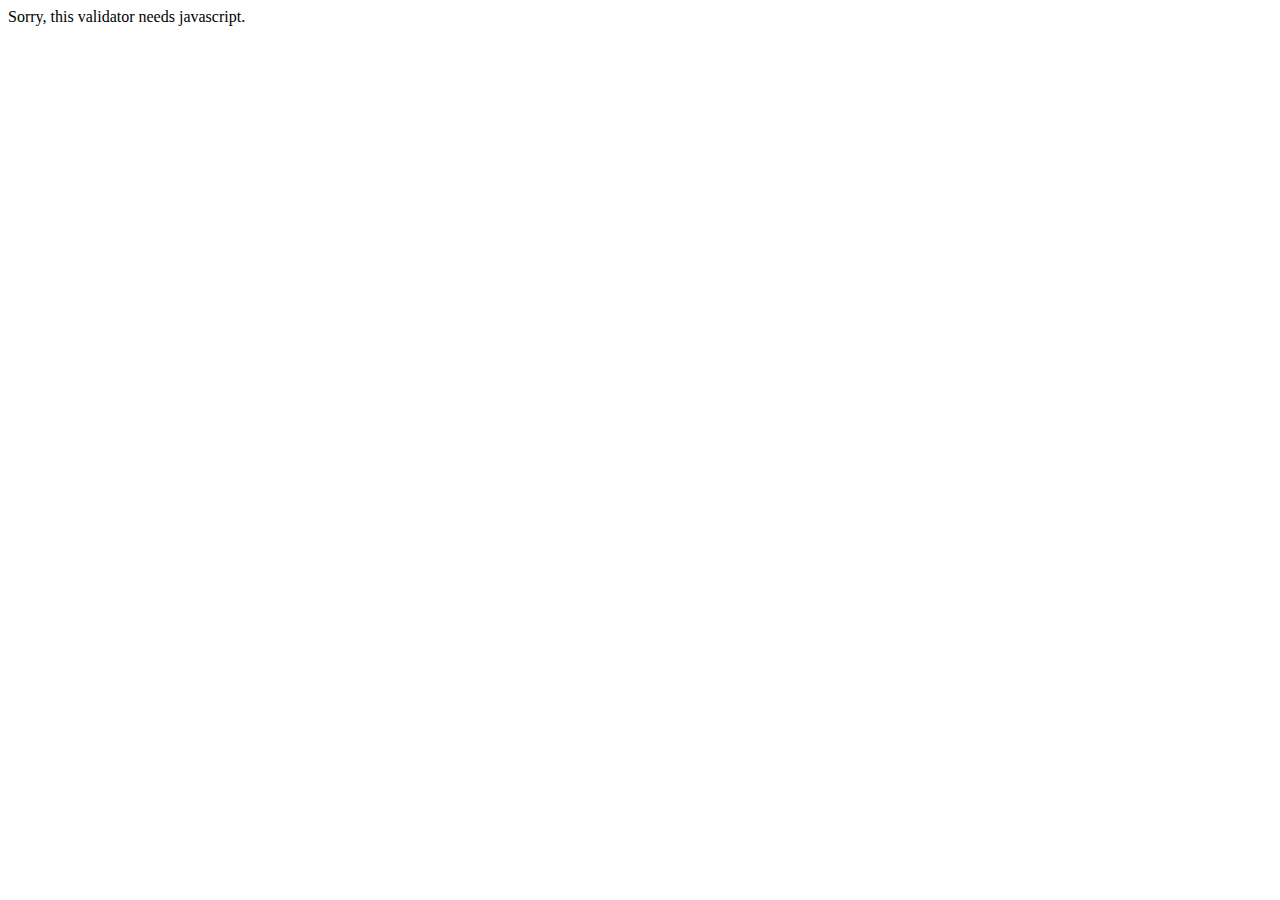
==== validator.html @ ee77df8c "Made find node types the default" ====
<!DOCTYPE html PUBLIC "-//W3C//DTD XHTML 1.0 Strict//EN" "http://www.w3.org/TR/xhtml1/DTD/xhtml1-strict.dtd">
<html xmlns="http://www.w3.org/1999/xhtml">
    <head>
        <meta name="generator" content="emacs" />
        <meta http-equiv="Content-Type" content="text/html; charset=UTF-8" />
        <meta name="author" content="Eric Prud'hommeaux (eric+shex@w3.org)" />
        <meta name="copyright" content="Copyright &copy; 2013 Eric Prud'hommeaux" />
        <meta name="keywords" content="schema validator, Turtle" />
        <meta name="description" content="This is a validator for dataset descriptions conforming to the HCLS specification. It is based on the Shape Expression work of Eric Prud&#39;hommeaux" />

        <title>HCLS Validator</title>
        <link rel="stylesheet" href="validator.css" type="text/css" />
        <style type="text/css">
.hilightSolution { background-color: #fea; }
.hilightRule { border-top: 1px solid #8fc; border-bottom: 1px solid #8fc; border-left: .25em solid #8fc; border-right: .25em solid #8fc; background-color: #fea; }
.hilightData { border-top: 1px solid #7bf; border-bottom: 1px solid #7bf; border-left: .25em solid #7bf; border-right: .25em solid #7bf; background-color: #fea; }
.remainingData { background-color: #dae; }
.schemaflow { border-top: 1px solid #8fc; border-bottom: 1px solid #8fc; border-left: .25em solid #8fc; border-right: .25em solid #8fc; }
.schemapre { border:.5em solid #7fb; }
.dataflow { border-top: 1px solid #7bf; border-bottom: 1px solid #7bf; border-left: .25em solid #7bf; border-right: .25em solid #7bf; }
.datapre { border:.5em solid #7bf; }
.solution { border-top: 1px solid #fb7; border-bottom: 1px solid #fb7; border-left: .25em solid #fb7; border-right: .25em solid #fb7; }
.inputBox { float:left; margin: .5em; }
.textButton { background-color: #ddd; border: 1px solid #000; }
.preload { float:left; border:3px solid #efe; margin-left: 1em;}
.preload-desc { float:left; border:3px solid #fff; text-align: right;}
.IRI { color: #00f; }
.bnode { color: #a3a; }
.literal { color: #722; }
.rule { color: #119; }
.code { color: #7bb; }
.comment { color: #191; }
.error { color: #d00; }
        </style>
        <link rel="shortcut icon" href="shortcut.ico" type="image/x-icon" />
    </head>

    <body>
		
		
        <div id="apology">Sorry, this validator needs javascript.</div>

        <div id="main">
        	<h1>HCLS Dataset Description Validator</h1>
            <div id="schema" style="width=100%; ">
                <div>
                    <h2 class="task schema">Schema Status:</h2>
                    <div class="message progress">Preparing to parse schema.</div>
                    <div style="clear:both;"></div>
                </div>
                <textarea class="textInput" cols="70" rows="1" style="display:none;" contenteditable="false"></textarea>
                <div class="editparent"><pre class="textInput" contenteditable="false" style="display:none; overflow:scroll !important; "></pre></div>
                <input class="save" value=""></input>
            </div>

            <div id="data" class="column">
                <div>
                    <h2 class="task data">Data (Turtle):</h2>
                    <div class="message progress">Preparing to parse data.</div>
                    <div style="clear:both;"></div>
                </div>
                <textarea class="textInput" cols="70" rows="20"></textarea>
                <div class="editparent"><pre class="textInput" contenteditable="true" style="display:none; overflow:scroll !important; "></pre></div>
                <input class="save" value=""></input>
            </div>

            <div class="column">
                <div id="title">
                    <h1><a href="." tabindex="10">ShEx</a></h1>
                    <h2>Data Validation Demo</h2>
                </div>

                <div style="clear:both; padding-left:5em" id="colorize">
                    <input type="checkbox" id="ctl-colorize" tabindex="9"/> <label for="ctl-colorize"><span style="color: #700;">c</span><span style="color: #510;">o</span><span style="color: #330;">l</span><span style="color: #150;">o</span><span style="color: #070;">r</span><span style="color: #051;">i</span><span style="color: #033;">z</span><span style="color: #015;">e</span><span style="color: #007;">d</span></label>
                </div>

                <div id="validation">
                    <h2 id="validation-label" class="task validation">Validation:</h2>

                <div style="clear:both;">
                    <div id="settings">
                        <div id="options">
                            <input type="radio" name="mode" id="opt-find-type" value="find-type" checked="checked" /> <label for="opt-pre-typed">Find node types</label><br/>
                            <input type="radio" name="mode" id="opt-pre-typed" value="pre-typed" />
                            <label for="opt-pre-typed">Pre-typed</label>
                            <label for="starting-node">graph node:</label>
                            <input type="text" id="starting-node" value="???" disabled="disabled" />
                        </div>
                    </div>

<!--
                    <div style="float:left">View as </div>
                    <div id="view" style="padding-left: .2em; float:left">
                        <a id="as-sparql-query"      class="disabled" href="#">SPARQL query</a><br/>
                        <a id="as-remaining-triples" class="disabled" href="#">SPARQL remaining triples</a><br/>
                        <a id="as-resource-shape"    class="disabled" href="#">Resource Shape</a>
                        <a id="as-resource-sexpr"    class="disabled" href="#">S-Expression</a>
                    </div>
                    <div id="permalink">
                        <a href="#">permalink</a> <input type="checkbox" id="ctl-keep-history"/> <label for="ctl-keep-history">add to history</label>
                    </div>
-->
                </div>

                <h2 id="validation-header" style="clear:both">Validation messages:</h2>
                <pre id="validation-messages" class="disabled">unexpected state</pre>
                </div>
                <!-- div style="clear:both" id="ch">
                <pre class="changeable" contenteditable="true">edit me</pre>
                </div -->
            </div>

            <div style="clear:both">
                <h2 style="color: #330;" id="valResults-header">Validation Results</h2>
                <pre id="valResults" class="disabled">unexpected state.</pre>
            </div>
        </div>

        <div style="display:none"><!-- some state -->
            <input id="curRule" type="text" size="1" value="-1"></input><br/>
            <input id="curSolution" type="text" size="1" value="-1"></input><br/>
            <input id="curData" type="text" size="1" value="-1"></input><br/>
        </div>

        <script src="js/jquery.min.js" type= "text/javascript"></script>
        <script src="js/jquery.contenteditable.js" type="text/javascript"></script>
        <script src="js/webtoolkit.base64.js" type="text/javascript"></script>
        <script src="RDF.js" type="text/javascript"></script>
        <script src="ShExParser.js" type="text/javascript"></script>
        <script src="TurtleParser.js" type="text/javascript"></script>
        <script src="js/ShExDemo.js" type="text/javascript"></script>
        <script type="text/javascript">
      		var d = false;
            var interactionInterface = ShExDemo(RDF);
            window.message = interactionInterface.message;
            RDF.message = function (m) {
                interactionInterface.message(m);
            }

            $("#apology").text("Starting javascript libraries...");
            $(document).ready(function () {
                try {
                    interactionInterface.loadAndStart();
                } catch (e) { // Sigh, exceptions ajax callbacks never get here.
                    $("#apology").text("Error running javascript libraries: " + e);
                }
            });
        </script>
    </body>
</html>
---- validator.css ----
/* Fancy heading like http://pegjs.majda.cz/online */
#title h1 {
  float: left;
  margin: 0;
  padding: .5em 1.5em;
  border-top-left-radius: .5em; -moz-border-radius-topleft: .5em;
  border-bottom-left-radius: .5em; -moz-border-radius-bottomleft: .5em;
  font-size: 1em; text-shadow: black 0 0 1.25px;
  text-align: center;
  background-color: #3b7; color: white;
}
#title h1 a {
  text-decoration: none;
}
#title h2 {
  float:left;
  padding: .5em 1.5em;
  border-top-right-radius: .5em; -moz-border-radius-topright: .5em;
  border-bottom-right-radius: .5em; -moz-border-radius-bottomright: .5em;
  font-size: 100%; text-shadow: black 0 0 1.25px;
  text-align: center;
  background-color: #37b; color: white;
}
a, a:visited { color: #3d586c; }
#title a, #title a:visited { color: #ff7; }


/* Course layout elements */
#main { display: none; position: absolute; top: 0em; left: 0; right: 0; bottom: 0;}
h2 { margin: 0; border: none; }
.column { float:left; margin-right: 1em; }
.task    { float:left; }
.disabled { color: gray; background-color: #fff; }
.save { display: none; }


/* Fancy messages like http://pegjs.majda.cz/online */
.message {
  border-radius: .3em; -moz-border-radius: .3em;
  padding: .28em .5em;
  float:left;
  margin-left: .2em; 
}
.message a.view { display: block; float: right; }
.message .size-and-time { visibility: hidden; float: right; font-size: 70%; margin: .3em 1em; color: #800; }
.message:hover .size-and-time { visibility: visible; }
.message.error { background-color: #f77; }
.message.progress {
  padding-left: 40px;
  /* Spinner image generated by http://www.loadinfo.net/. */
  background: #ffff80 url("../img/spinner-16x16-progress.gif") 14px center no-repeat;
}


/* Schema gets color A, Data color B, and Validation a gradient A to B. */
.textInput         { clear:both; padding: 2px; margin: 0em; text-indent: 0px; border: 1px solid; }
.schema-color      { background-color: #afa; }
#schema .textInput { border-left: .7em solid #afa; }
.data-color        { background-color: #9bf; }
#data .textInput   { border-left: .7em solid #9bf; }
.validation-color  {
    background-color: #9ee;
    background: -webkit-linear-gradient(left, #afa , #9bf); /* For Safari */
    background: -o-linear-gradient(right, #afa, #9bf); /* For Opera 11.1 to 12.0 */
    background: -moz-linear-gradient(right, #afa, #9bf); /* For Firefox 3.6 to 15 */
    background: linear-gradient(to right, #afa , #9bf); /* Standard syntax */
}

#settings         { padding: .5em 0; }
#starting-node    { background-color: #9bf; } /* needs Data so color B */
#view a           { /* these need a Schema so use color A */
    background-color: #afa;
    border-radius:.3em;
    padding: .3em;
    font-size: small;
    line-height: 200%;
}
#view a:hover     { background-color: #9d9; }
#view a.disabled  { color: #eee; background-color: #777; }


/* Validation results */
#valResults-header {
  margin: 1.25em 0 0 0; border: none; padding: .25em 1.2em .25em 1.2em;
  font-size: 80%;
  background-color: #ccc;
}
#valResults {
  /*overflow: auto;*/
  padding-left: 1em;
  background-color: #fff;
}


/* permalink controls */
#permalink { clear:both; padding: .5em 0; }
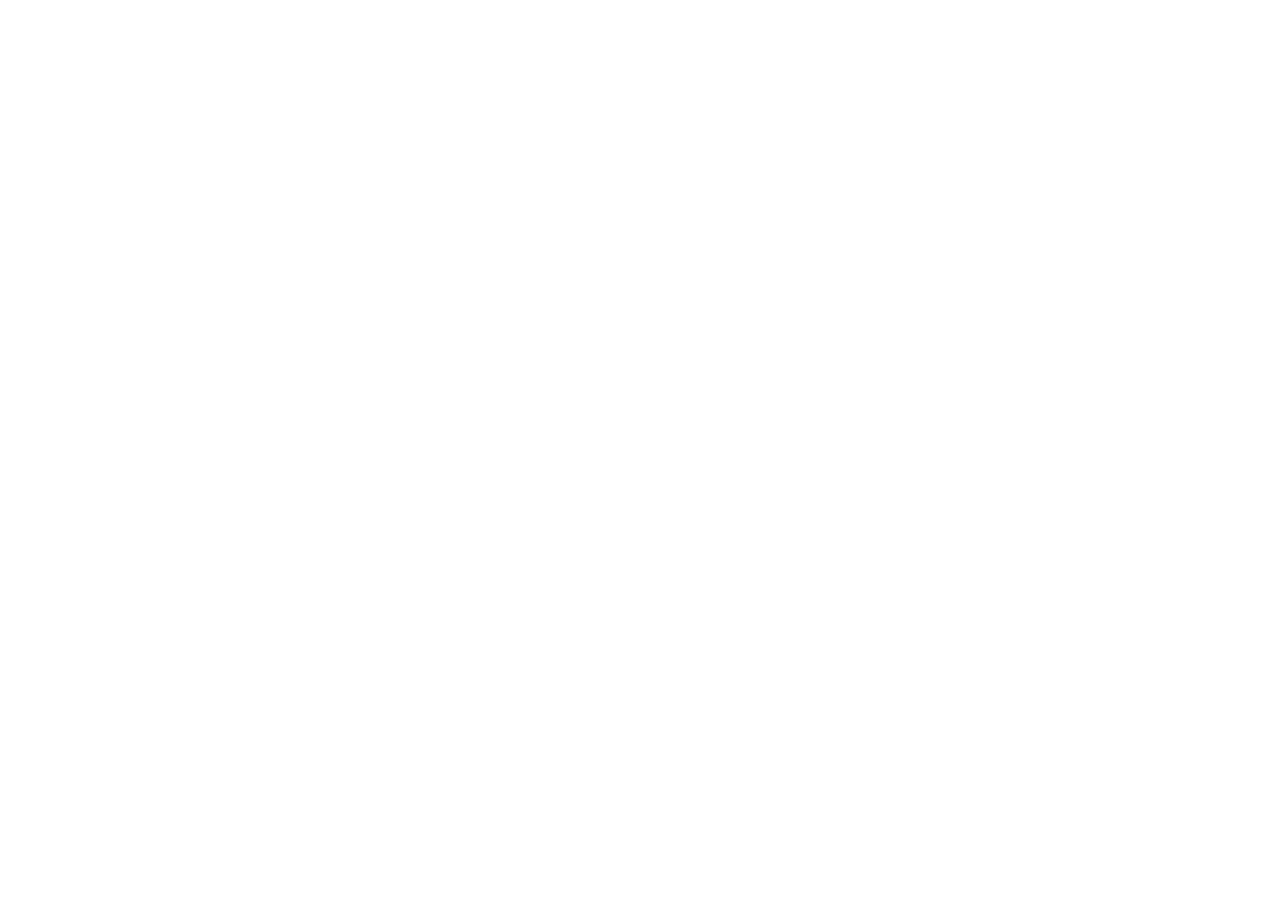
==== commit 1a253e46: "ChEMBL example loaded from request parameter url url parameter read and used to load file. Only work" ====
--- a/validator.html
+++ b/validator.html
@@ -36,12 +36,17 @@
     </head>
 
     <body>
-		
-		
+
+		   <noscript>
         <div id="apology">Sorry, this validator needs javascript.</div>
-
+      </noscript>
         <div id="main">
         	<h1>HCLS Dataset Description Validator</h1>
+        	<ul>
+        	<li><a href="hcls-validator.shex">Validator rules</a></li>
+        	<li><a href="validator.html?url=http%3A%2F%2Flocalhost%2FHCLSValidator%2Fchembl-description.ttl">ChEMBL example</a></li>
+			<li>Report an <a href="https://github.com/AlasdairGray/HCLSValidator/issues">issue</a></li>
+        	</ul>
             <div id="schema" style="width=100%; ">
                 <div>
                     <h2 class="task schema">Schema Status:</h2>
@@ -59,23 +64,19 @@
                     <div class="message progress">Preparing to parse data.</div>
                     <div style="clear:both;"></div>
                 </div>
-                <textarea class="textInput" cols="70" rows="20"></textarea>
+                <textarea class="textInput" id="rdfDescription" cols="70" rows="20"></textarea>
                 <div class="editparent"><pre class="textInput" contenteditable="true" style="display:none; overflow:scroll !important; "></pre></div>
                 <input class="save" value=""></input>
             </div>
 
             <div class="column">
-                <div id="title">
-                    <h1><a href="." tabindex="10">ShEx</a></h1>
-                    <h2>Data Validation Demo</h2>
-                </div>
+
+                <div id="validation">
+                    <h2 id="validation-label" class="task validation">Validation Settings:</h2>
 
                 <div style="clear:both; padding-left:5em" id="colorize">
                     <input type="checkbox" id="ctl-colorize" tabindex="9"/> <label for="ctl-colorize"><span style="color: #700;">c</span><span style="color: #510;">o</span><span style="color: #330;">l</span><span style="color: #150;">o</span><span style="color: #070;">r</span><span style="color: #051;">i</span><span style="color: #033;">z</span><span style="color: #015;">e</span><span style="color: #007;">d</span></label>
                 </div>
-
-                <div id="validation">
-                    <h2 id="validation-label" class="task validation">Validation:</h2>
 
                 <div style="clear:both;">
                     <div id="settings">
@@ -129,6 +130,7 @@
         <script src="ShExParser.js" type="text/javascript"></script>
         <script src="TurtleParser.js" type="text/javascript"></script>
         <script src="js/ShExDemo.js" type="text/javascript"></script>
+        <script src="hcls-validator.js" type="text/javascript"></script>
         <script type="text/javascript">
       		var d = false;
             var interactionInterface = ShExDemo(RDF);
@@ -145,6 +147,21 @@
                     $("#apology").text("Error running javascript libraries: " + e);
                 }
             });
+            //Read parameters from request
+            var params = getQueryParams(document.location.search);
+            var url = params.url;
+            //Set textarea content to value read from URL retrieved
+            document.getElementById("rdfDescription").value=getExternalText(url);
         </script>
+        <script>
+  (function(i,s,o,g,r,a,m){i['GoogleAnalyticsObject']=r;i[r]=i[r]||function(){
+  (i[r].q=i[r].q||[]).push(arguments)},i[r].l=1*new Date();a=s.createElement(o),
+  m=s.getElementsByTagName(o)[0];a.async=1;a.src=g;m.parentNode.insertBefore(a,m)
+  })(window,document,'script','//www.google-analytics.com/analytics.js','ga');
+
+  ga('create', 'UA-1275107-7', 'hw.ac.uk');
+  ga('send', 'pageview');
+
+</script>
     </body>
 </html>
